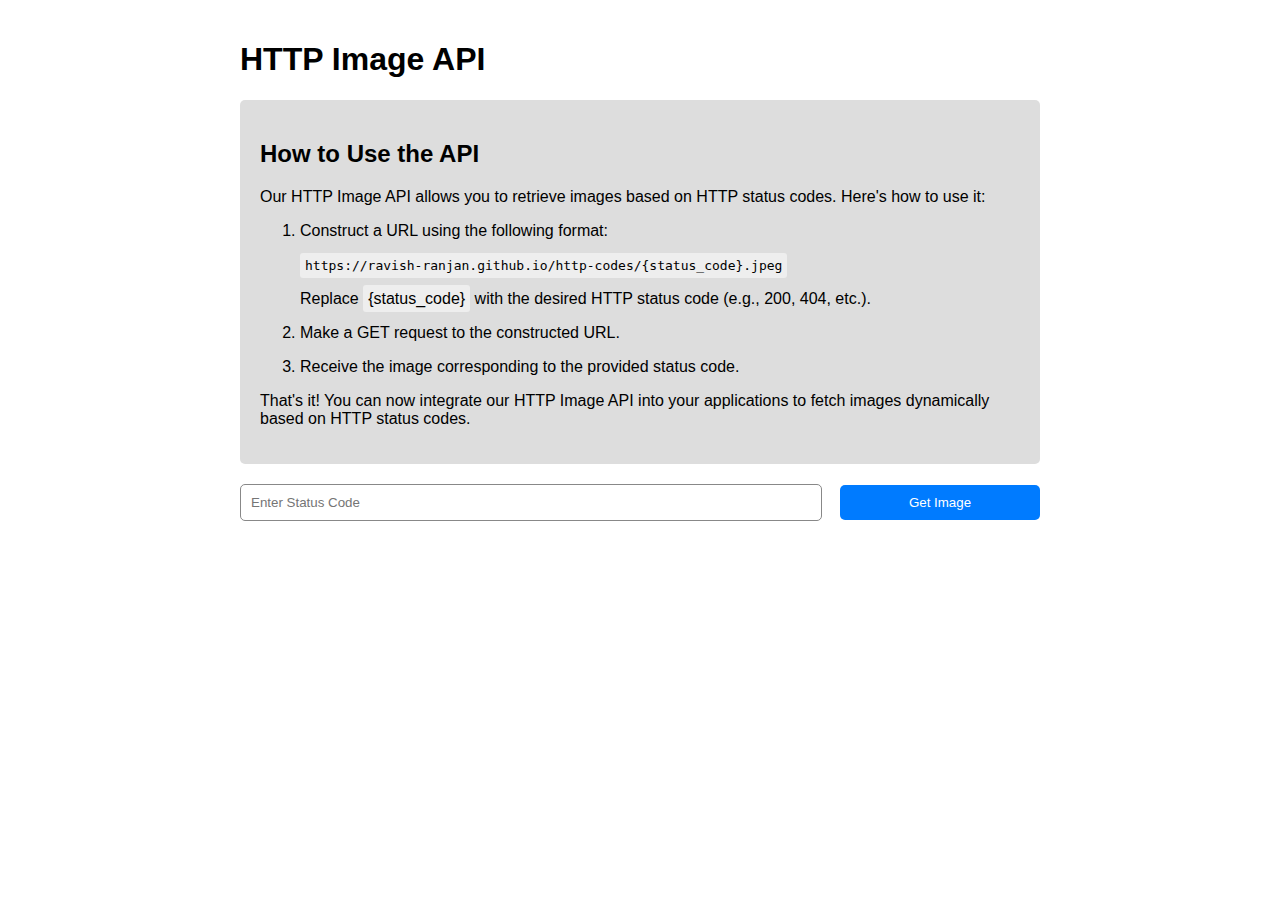
==== index.html @ 979e9591 "100 - 207 images" ====
<!DOCTYPE html>
<html lang="en">
	<head>
		<meta charset="UTF-8" />
		<meta name="viewport" content="width=device-width, initial-scale=1.0" />
		<title>HTTP Image API</title>
		<link rel="stylesheet" href="style.css" />
	</head>
	<body>
		<div class="container">
			<h1>HTTP Image API</h1>
			<div class="instructions">
				<h2>How to Use the API</h2>
				<p>
					Our HTTP Image API allows you to retrieve images based on
					HTTP status codes. Here's how to use it:
				</p>
				<ol>
					<li>
						<p>Construct a URL using the following format:</p>
						<code class="code"
							>https://ravish-ranjan.github.io/http-codes/{status_code}.jpeg</code
						>
						<p>
							Replace <span class="code">{status_code}</span> with
							the desired HTTP status code (e.g., 200, 404, etc.).
						</p>
					</li>
					<li>
						<p>Make a GET request to the constructed URL.</p>
					</li>
					<li>
						<p>
							Receive the image corresponding to the provided
							status code.
						</p>
					</li>
				</ol>
				<p>
					That's it! You can now integrate our HTTP Image API into
					your applications to fetch images dynamically based on HTTP
					status codes.
				</p>
			</div>
			<div class="form">
				<input
					type="text"
					id="statusCode"
					placeholder="Enter Status Code"
				/>
				<button id="getImage">Get Image</button>
			</div>
		</div>
		<script>
			document
				.getElementById("getImage")
				.addEventListener("click", function () {
					var statusCode =
						document.getElementById("statusCode").value;
					if (statusCode.trim() === "") {
						alert("Please enter a valid status code.");
					} else {
						var apiUrl = `https://ravish-ranjan.github.io/http-codes/${statusCode}.jpeg`;
						window.open(apiUrl);
					}
				});
		</script>
	</body>
</html>
---- style.css ----
body {
	font-family: Arial, sans-serif;
	margin: 0;
	padding: 0;
}
.container {
	max-width: 800px;
	margin: 0 auto;
	padding: 20px;
}
.instructions {
	background-color: #ddd;
	padding: 20px;
	border-radius: 5px;
	margin-bottom: 20px;
}
.code {
	background-color: #eee;
	padding: 5px;
	border-radius: 3px;
}
.form {
	display: flex;
	justify-content: space-between;
	align-items: center;
	margin-top: 20px;
}
.form input {
	width: 70%;
	padding: 10px;
	border: 1px solid #888;
	border-radius: 5px;
}
.form button {
	width: 25%;
	padding: 10px;
	border: none;
	background-color: #007bff;
	color: #fff;
	border-radius: 5px;
	cursor: pointer;
}
.form button:hover {
	background-color: #0056b3;
}
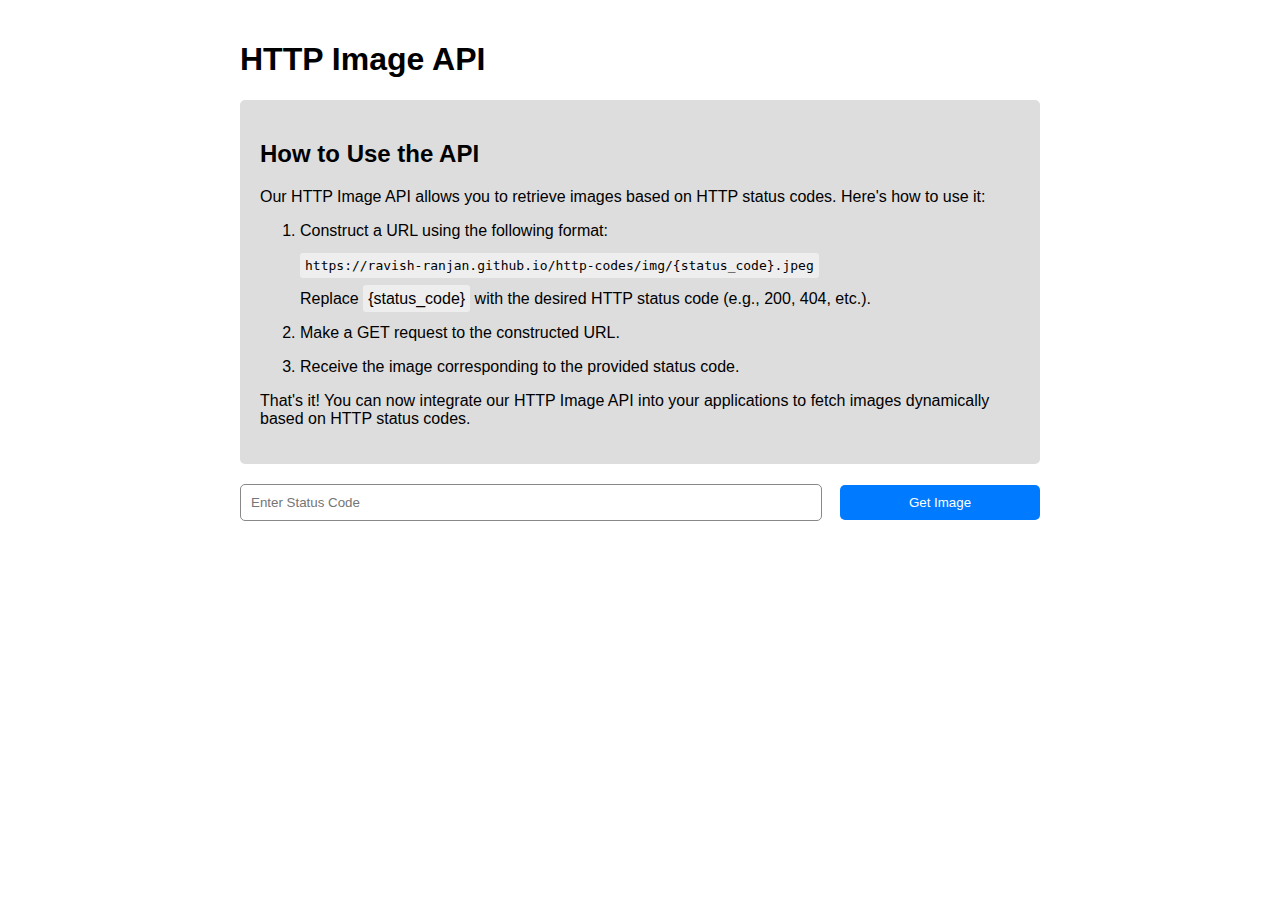
==== commit c97e7fdd: "folder organization" ====
--- a/index.html
+++ b/index.html
@@ -19,7 +19,7 @@
 					<li>
 						<p>Construct a URL using the following format:</p>
 						<code class="code"
-							>https://ravish-ranjan.github.io/http-codes/{status_code}.jpeg</code
+							>https://ravish-ranjan.github.io/http-codes/img/{status_code}.jpeg</code
 						>
 						<p>
 							Replace <span class="code">{status_code}</span> with
@@ -60,7 +60,7 @@
 					if (statusCode.trim() === "") {
 						alert("Please enter a valid status code.");
 					} else {
-						var apiUrl = `https://ravish-ranjan.github.io/http-codes/${statusCode}.jpeg`;
+						var apiUrl = `https://ravish-ranjan.github.io/http-codes/img/${statusCode}.jpeg`;
 						window.open(apiUrl);
 					}
 				});
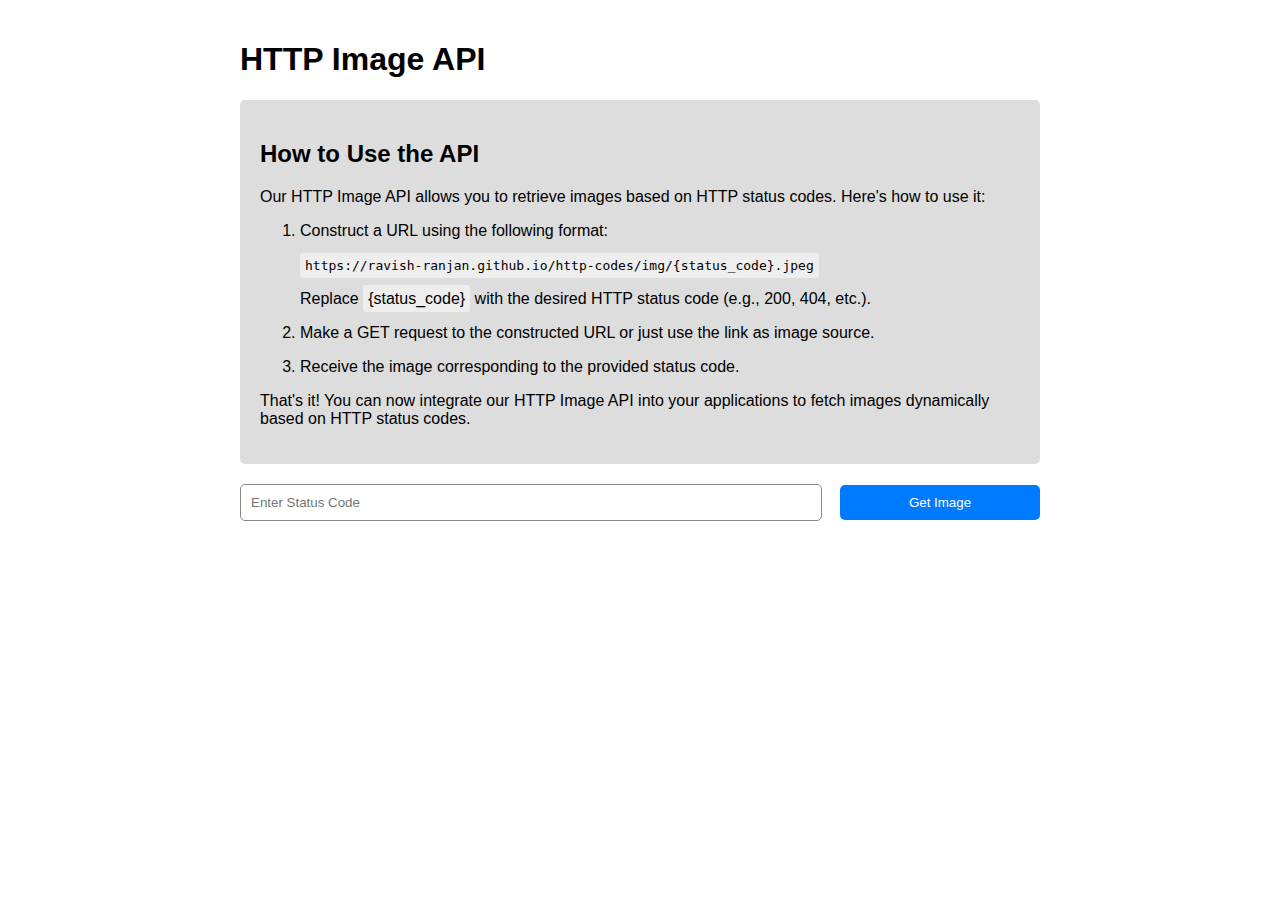
==== commit d0f2da74: "Update index.html" ====
--- a/index.html
+++ b/index.html
@@ -5,6 +5,7 @@
 		<meta name="viewport" content="width=device-width, initial-scale=1.0" />
 		<title>HTTP Image API</title>
 		<link rel="stylesheet" href="style.css" />
+		<link rel="shortcut icon" href="icon.svg" type="image/x-icon">
 	</head>
 	<body>
 		<div class="container">
@@ -27,7 +28,7 @@
 						</p>
 					</li>
 					<li>
-						<p>Make a GET request to the constructed URL.</p>
+						<p>Make a GET request to the constructed URL or just use the link as image source.</p>
 					</li>
 					<li>
 						<p>
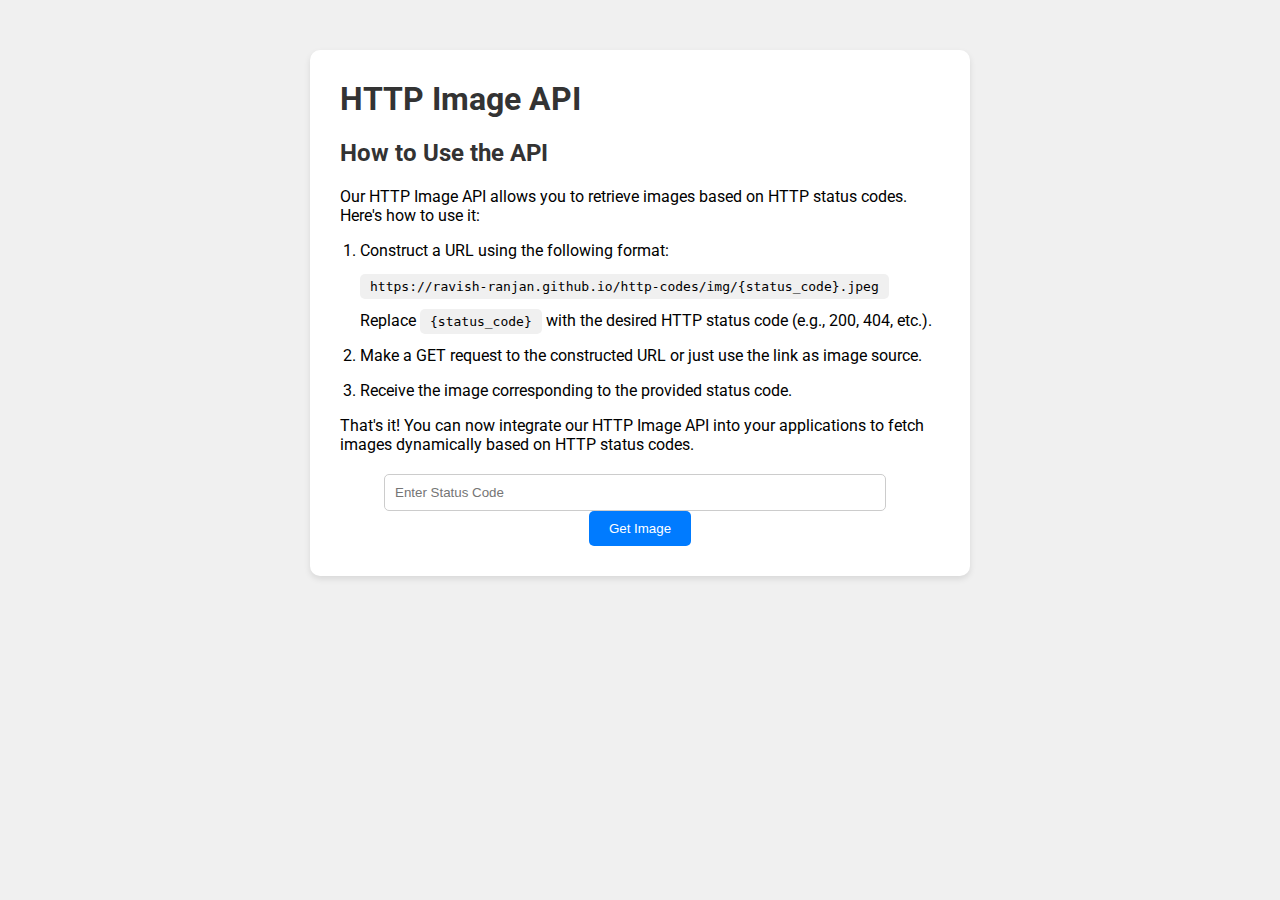
==== commit 0b9b9eb5: "404 page" ====
--- a/index.html
+++ b/index.html
@@ -4,8 +4,17 @@
 		<meta charset="UTF-8" />
 		<meta name="viewport" content="width=device-width, initial-scale=1.0" />
 		<title>HTTP Image API</title>
-		<link rel="stylesheet" href="style.css" />
 		<link rel="shortcut icon" href="icon.svg" type="image/x-icon">
+		<!-- Material-UI styles -->
+		<link
+			rel="stylesheet"
+			href="https://fonts.googleapis.com/css?family=Roboto:300,400,500,700&display=swap"
+		/>
+		<link
+			rel="stylesheet"
+			href="https://fonts.googleapis.com/icon?family=Material+Icons"
+		/>
+		<link rel="stylesheet" href="style.css">
 	</head>
 	<body>
 		<div class="container">
@@ -28,7 +37,10 @@
 						</p>
 					</li>
 					<li>
-						<p>Make a GET request to the constructed URL or just use the link as image source.</p>
+						<p>
+							Make a GET request to the constructed URL or just
+							use the link as image source.
+						</p>
 					</li>
 					<li>
 						<p>
--- a/style.css
+++ b/style.css
@@ -1,45 +1,79 @@
+:root{
+	--col1:#fff;
+	--col2:#f0f0f0;
+	---col3:#ccc;
+}
 body {
-	font-family: Arial, sans-serif;
 	margin: 0;
 	padding: 0;
+	background-color: var(--col2);
+	font-family: "Roboto", sans-serif;
 }
+
 .container {
-	max-width: 800px;
-	margin: 0 auto;
-	padding: 20px;
+	max-width: 600px;
+	margin: 50px auto;
+	background-color: var(--col1);
+	padding: 30px;
+	border-radius: 10px;
+	box-shadow: 0 3px 6px rgba(0, 0, 0, 0.1);
 }
-.instructions {
-	background-color: #ddd;
-	padding: 20px;
+
+h1,
+h2 {
+	margin-top: 0;
+	color: #333;
+}
+
+.instructions ol {
+	margin-top: 0;
+	padding-left: 20px;
+}
+
+.instructions ol li {
+	margin-bottom: 15px;
+}
+
+.code {
+	background-color: var(--col2);
+	padding: 5px 10px;
 	border-radius: 5px;
-	margin-bottom: 20px;
+	font-family: monospace;
 }
-.code {
-	background-color: #eee;
-	padding: 5px;
-	border-radius: 3px;
+
+.form {
+	margin-top: 20px;
+	text-align: center;
 }
-.form {
-	display: flex;
-	justify-content: space-between;
-	align-items: center;
-	margin-top: 20px;
+
+input[type="text"] {
+	padding: 10px;
+	width: calc(100% - 120px);
+	border-radius: 5px;
+	border: 1px solid var(---col3);
+	margin-right: 10px;
 }
-.form input {
-	width: 70%;
-	padding: 10px;
-	border: 1px solid #888;
-	border-radius: 5px;
-}
-.form button {
-	width: 25%;
-	padding: 10px;
+
+#getImage {
+	padding: 10px 20px;
+	background-color: #007bff;
 	border: none;
-	background-color: #007bff;
-	color: #fff;
+	color: var(--col1);
 	border-radius: 5px;
 	cursor: pointer;
+	transition: background-color 0.3s ease;
 }
-.form button:hover {
+
+#getImage:hover {
 	background-color: #0056b3;
 }
+@media screen and (prefers-color-scheme:dark) {
+	:root{
+		--col1:#393e47;
+		--col2:#23272e;
+		--col3:#2f3338;
+	}
+	h1,h2,h3,h4,h5,body{
+		color: #ddd;
+	}
+}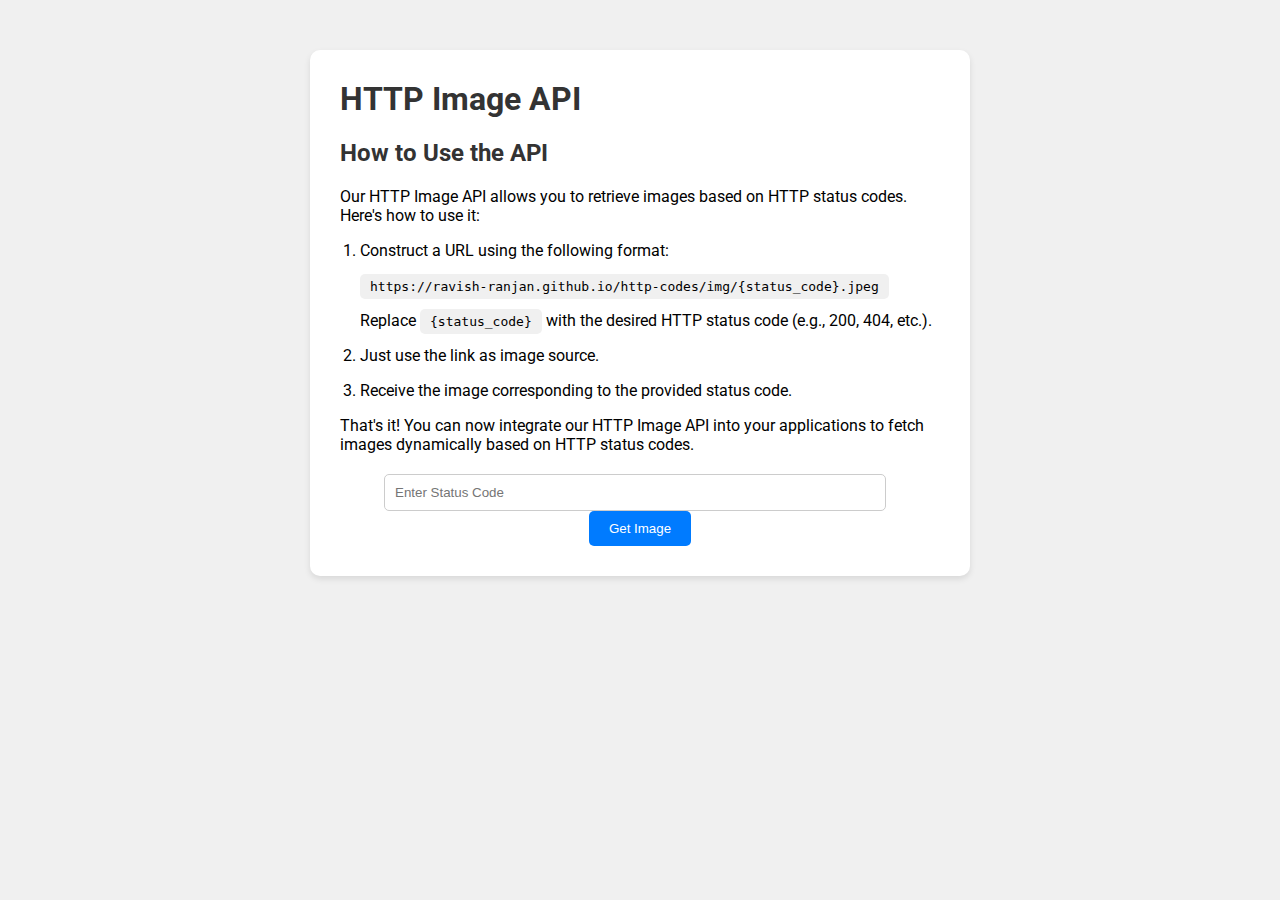
==== commit d6bab481: "cleanup and feature update" ====
--- a/index.html
+++ b/index.html
@@ -4,7 +4,7 @@
 		<meta charset="UTF-8" />
 		<meta name="viewport" content="width=device-width, initial-scale=1.0" />
 		<title>HTTP Image API</title>
-		<link rel="shortcut icon" href="icon.svg" type="image/x-icon">
+		<link rel="shortcut icon" href="icon.svg" type="image/x-icon" />
 		<!-- Material-UI styles -->
 		<link
 			rel="stylesheet"
@@ -14,7 +14,7 @@
 			rel="stylesheet"
 			href="https://fonts.googleapis.com/icon?family=Material+Icons"
 		/>
-		<link rel="stylesheet" href="style.css">
+		<link rel="stylesheet" href="style.css" />
 	</head>
 	<body>
 		<div class="container">
@@ -37,10 +37,7 @@
 						</p>
 					</li>
 					<li>
-						<p>
-							Make a GET request to the constructed URL or just
-							use the link as image source.
-						</p>
+						<p>Just use the link as image source.</p>
 					</li>
 					<li>
 						<p>
